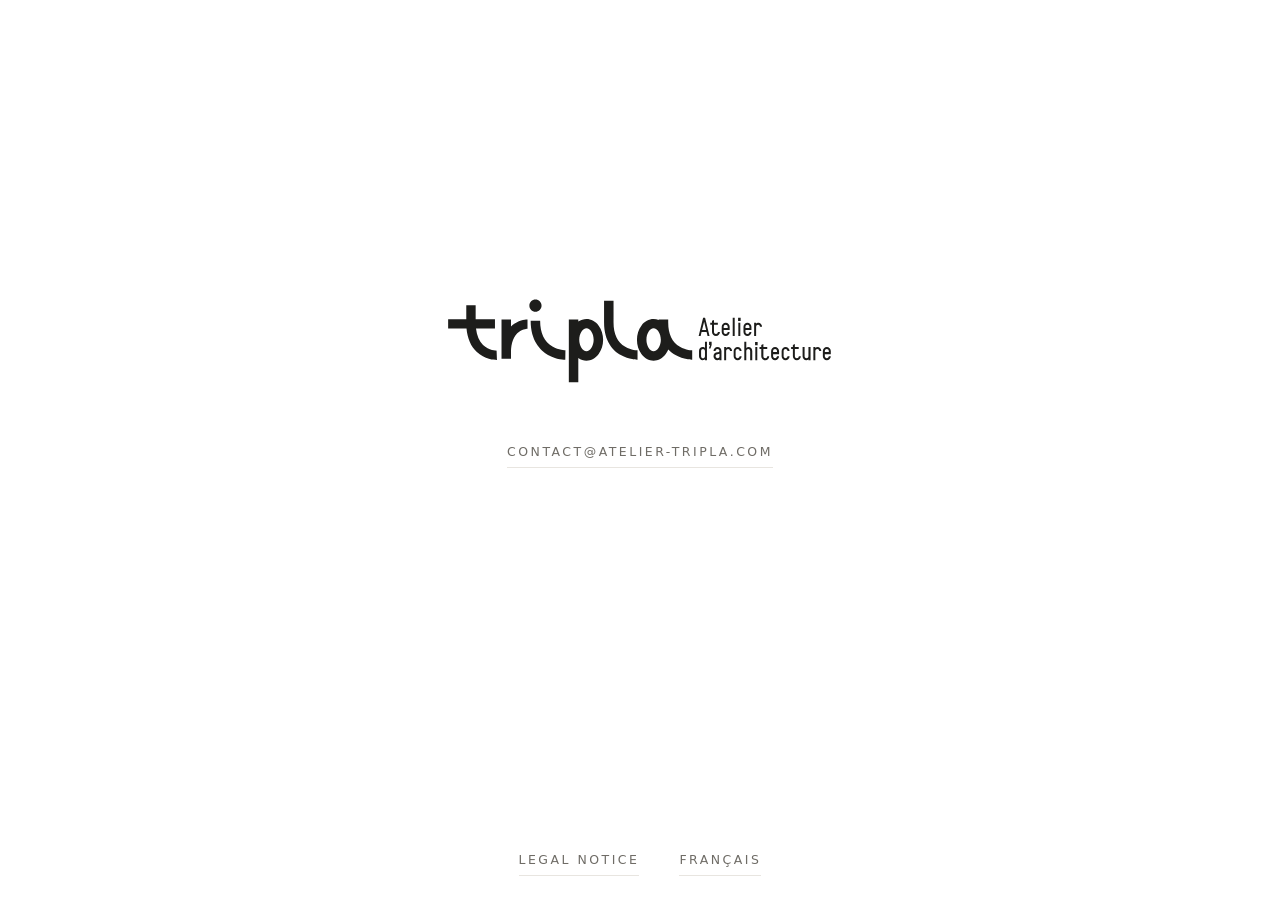
==== en/index.html @ 678888c4 "feat: add english version and language switch" ====
<!doctype html>
<html lang="en">
<meta charset="utf-8">
<meta name="viewport" content="width=device-width, initial-scale=1">
<title>Tripla — Architecture studio in Nantes</title>
<meta name="description" content="Tripla, architecture studio in Nantes, France. contact@atelier-tripla.com">
<meta property="og:type" content="website">
<meta property="og:title" content="Tripla — Architecture studio in Nantes">
<meta property="og:description" content="Tripla, architecture studio in Nantes, France.">
<meta property="og:url" content="https://atelier-tripla.com/en/">
<meta property="og:image" content="https://atelier-tripla.com/assets/og-tripla.png">
<meta property="og:image:width" content="1200">
<meta property="og:image:height" content="630">
<meta name="twitter:card" content="summary_large_image">
<link rel="alternate" hreflang="fr" href="https://atelier-tripla.com/">
<link rel="alternate" hreflang="en" href="https://atelier-tripla.com/en/">
<link rel="alternate" hreflang="x-default" href="https://atelier-tripla.com/">
<link rel="icon" href="../assets/favicon-32.png" sizes="32x32">
<link rel="icon" href="../assets/favicon.svg" type="image/svg+xml">
<link rel="apple-touch-icon" href="../assets/apple-touch-icon.png">
<link rel="stylesheet" href="../assets/style.css">

<body class="accueil">
<h1><img src="../assets/logo-tripla.svg" width="328" height="73" alt="Tripla — Atelier d'architecture" fetchpriority="high"></h1>
<nav>
  <a href="mailto:contact@atelier-tripla.com">contact@atelier-tripla.com</a>
</nav>
<footer>
  <a href="legal-notice.html">Legal notice</a>
  <a href="../" hreflang="fr" lang="fr">Français</a>
</footer>
---- assets/style.css ----
body { margin: 0; padding: 1.5rem; font-family: system-ui, sans-serif; line-height: 1.6; color: #1d1d1b; background: #fff; -webkit-text-size-adjust: 100%; text-size-adjust: 100%; }
img { display: block; max-width: 100%; height: auto; }
h1, h2 { margin: 0; font-weight: 400; text-transform: uppercase; letter-spacing: 0.18em; }
h1 { font-size: 1.1rem; }
h2 { font-size: 0.9rem; }
p { margin: 0; }

/* Marges plutôt que gap : Safari < 14.1 ignore gap en flex */
nav, footer { display: flex; flex-wrap: wrap; justify-content: center; margin: -0.5rem -1.25rem; }
nav a, footer a, .meta { color: #6f6c66; font-size: 0.78rem; letter-spacing: 0.2em; text-transform: uppercase; }
nav a, footer a { display: inline-block; margin: 0.5rem 1.25rem; padding: 0.6rem 0 0.3rem; text-decoration: none; border-bottom: 1px solid #e8e5e0; }
nav a:hover, footer a:hover, [aria-current] { color: #1d1d1b; border-color: #1d1d1b; }
footer { padding-top: 5rem; }

/* Accueil : logo et liens centrés, mentions légales en bas */
.accueil { min-height: 100vh; min-height: 100dvh; box-sizing: border-box; display: grid; grid-template-rows: 1fr auto 1fr; justify-items: center; gap: clamp(2rem, 8vw, 3rem); }
.accueil h1 { align-self: end; }
.accueil h1 img { width: min(24rem, 100vw - 3rem); }
.accueil footer { align-self: end; padding-top: 0; }

/* Pages intérieures */
header { display: grid; justify-items: center; gap: 2rem; padding-block: 1.5rem 4rem; }
header img { width: 11rem; }
main { max-width: 56rem; margin-inline: auto; }
main h1 { text-align: center; margin-bottom: 3rem; }
article { display: grid; gap: 0.75rem; text-align: center; }
article + article { margin-top: clamp(3.5rem, 8vw, 6rem); }
article img { width: 100%; aspect-ratio: 3 / 2; object-fit: cover; background: #f5ead4; margin-bottom: 1rem; }
article p:not(.meta) { max-width: 38rem; margin-inline: auto; }

/* Mentions légales */
.texte { max-width: 38rem; }
.texte a { color: inherit; }
.texte h2 { margin: 2rem 0 0.75rem; padding-top: 2rem; border-top: 1px solid #e8e5e0; }
.texte p + p { margin-top: 0.75rem; }
.texte dl { display: grid; grid-template-columns: 7.5rem 1fr; gap: 0.3rem 1rem; margin: 0; }
.texte dt { color: #6f6c66; font-size: 0.7rem; letter-spacing: 0.1em; text-transform: uppercase; padding-top: 0.2rem; }
.texte dd { margin: 0; }
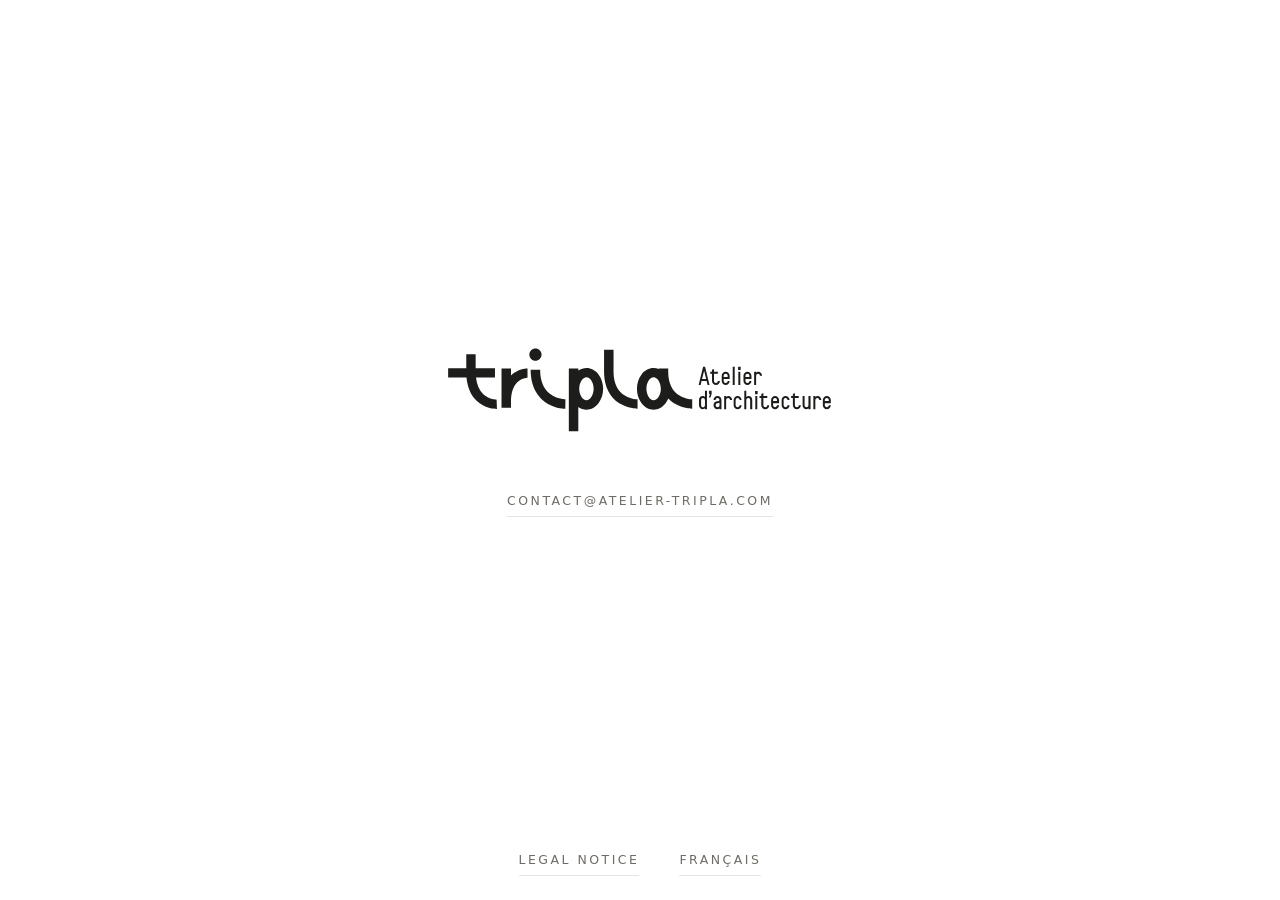
==== commit 0c2465cd: "feat: add projects pages and accessibility fixes" ====
--- a/en/index.html
+++ b/en/index.html
@@ -2,11 +2,15 @@
 <html lang="en">
 <meta charset="utf-8">
 <meta name="viewport" content="width=device-width, initial-scale=1">
+<meta name="theme-color" content="#ffffff">
 <title>Tripla — Architecture studio in Nantes</title>
-<meta name="description" content="Tripla, architecture studio in Nantes, France. contact@atelier-tripla.com">
+<meta name="description" content="Tripla, an architecture studio in Nantes, France, founded by Anaëlle Allouchery, a registered architect (DE-HMONP). contact@atelier-tripla.com">
 <meta property="og:type" content="website">
 <meta property="og:title" content="Tripla — Architecture studio in Nantes">
-<meta property="og:description" content="Tripla, architecture studio in Nantes, France.">
+<meta property="og:site_name" content="Tripla — Atelier d'architecture">
+<meta property="og:locale" content="en_GB">
+<meta property="og:locale:alternate" content="fr_FR">
+<meta property="og:description" content="Architecture studio in Nantes, France, founded by Anaëlle Allouchery, a registered architect (DE-HMONP).">
 <meta property="og:url" content="https://atelier-tripla.com/en/">
 <meta property="og:image" content="https://atelier-tripla.com/assets/og-tripla.png">
 <meta property="og:image:width" content="1200">
@@ -19,12 +23,17 @@
 <link rel="icon" href="../assets/favicon.svg" type="image/svg+xml">
 <link rel="apple-touch-icon" href="../assets/apple-touch-icon.png">
 <link rel="stylesheet" href="../assets/style.css">
+<script type="speculationrules">
+{"prerender": [{"where": {"href_matches": "/*"}, "eagerness": "moderate"}]}
+</script>
 
 <body class="accueil">
+<main>
 <h1><img src="../assets/logo-tripla.svg" width="328" height="73" alt="Tripla — Atelier d'architecture" fetchpriority="high"></h1>
 <nav>
   <a href="mailto:contact@atelier-tripla.com">contact@atelier-tripla.com</a>
 </nav>
+</main>
 <footer>
   <a href="legal-notice.html">Legal notice</a>
   <a href="../" hreflang="fr" lang="fr">Français</a>
--- a/assets/style.css
+++ b/assets/style.css
@@ -12,21 +12,40 @@
 nav a:hover, footer a:hover, [aria-current] { color: #1d1d1b; border-color: #1d1d1b; }
 footer { padding-top: 5rem; }
 
-/* Accueil : logo et liens centrés, mentions légales en bas */
-.accueil { min-height: 100vh; min-height: 100dvh; box-sizing: border-box; display: grid; grid-template-rows: 1fr auto 1fr; justify-items: center; gap: clamp(2rem, 8vw, 3rem); }
-.accueil h1 { align-self: end; }
+/* Accueil */
+.accueil { min-height: 100vh; min-height: 100dvh; box-sizing: border-box; display: grid; grid-template-rows: 1fr auto; }
+.accueil main { align-self: center; display: grid; justify-items: center; gap: clamp(2rem, 8vw, 3rem); }
+.accueil h1 { margin: 0; }
 .accueil h1 img { width: min(24rem, 100vw - 3rem); }
-.accueil footer { align-self: end; padding-top: 0; }
+.accueil footer { padding-top: 0; }
+.accueil nav p { flex-basis: 100%; text-align: center; }
 
 /* Pages intérieures */
 header { display: grid; justify-items: center; gap: 2rem; padding-block: 1.5rem 4rem; }
 header img { width: 11rem; }
 main { max-width: 56rem; margin-inline: auto; }
 main h1 { text-align: center; margin-bottom: 3rem; }
-article { display: grid; gap: 0.75rem; text-align: center; }
-article + article { margin-top: clamp(3.5rem, 8vw, 6rem); }
-article img { width: 100%; aspect-ratio: 3 / 2; object-fit: cover; background: #f5ead4; margin-bottom: 1rem; }
-article p:not(.meta) { max-width: 38rem; margin-inline: auto; }
+
+/* Projets : masque maison et contour issus de la charte graphique */
+.projets { list-style: none; margin: 0; padding: 0; display: grid; grid-template-columns: repeat(auto-fill, minmax(15rem, 1fr)); gap: 3.5rem 2rem; }
+.projets a { display: grid; gap: 0.4rem; text-align: center; color: inherit; text-decoration: none; }
+.projets h2 { margin-top: 1.25rem; }
+.maison { margin: 0; filter: drop-shadow(1px 0 #1d1d1b) drop-shadow(-1px 0 #1d1d1b) drop-shadow(0 1px #1d1d1b) drop-shadow(0 -1px #1d1d1b); }
+.maison img { width: 100%; aspect-ratio: 130 / 124; object-fit: cover; background: #f5ead4; clip-path: polygon(50% 0, 69.3% 0, 100% 64.4%, 100% 100%, 0 100%, 0 64.4%); transition: transform 0.4s; }
+.projets a:hover img { transform: scale(1.03); }
+.projets a:hover .meta { color: #1d1d1b; }
+
+/* Page projet */
+.projet h1 { margin-bottom: 0.75rem; }
+.projet > p { max-width: 38rem; margin-inline: auto; text-align: center; }
+.projet > p + p { margin-top: 1.5rem; }
+.photos { display: grid; gap: 1rem; margin-top: 3rem; }
+.photos img { width: 100%; background: #f5ead4; }
+.paire { display: grid; gap: 1rem; }
+@media (min-width: 40rem) { .paire { grid-template-columns: 1fr 1fr; } }
+.projet nav { margin-top: 4rem; }
+
+@media (prefers-reduced-motion: reduce) { .maison img { transition: none; } }
 
 /* Mentions légales */
 .texte { max-width: 38rem; }
@@ -34,5 +53,9 @@
 .texte h2 { margin: 2rem 0 0.75rem; padding-top: 2rem; border-top: 1px solid #e8e5e0; }
 .texte p + p { margin-top: 0.75rem; }
 .texte dl { display: grid; grid-template-columns: 7.5rem 1fr; gap: 0.3rem 1rem; margin: 0; }
-.texte dt { color: #6f6c66; font-size: 0.7rem; letter-spacing: 0.1em; text-transform: uppercase; padding-top: 0.2rem; }
+.texte dt { color: #6f6c66; font-size: 0.75rem; letter-spacing: 0.1em; text-transform: uppercase; padding-top: 0.2rem; }
 .texte dd { margin: 0; }
+
+/* Fondu entre les pages, ignoré par les navigateurs qui ne le gèrent pas */
+@view-transition { navigation: auto; }
+@media (prefers-reduced-motion: reduce) { @view-transition { navigation: none; } }
